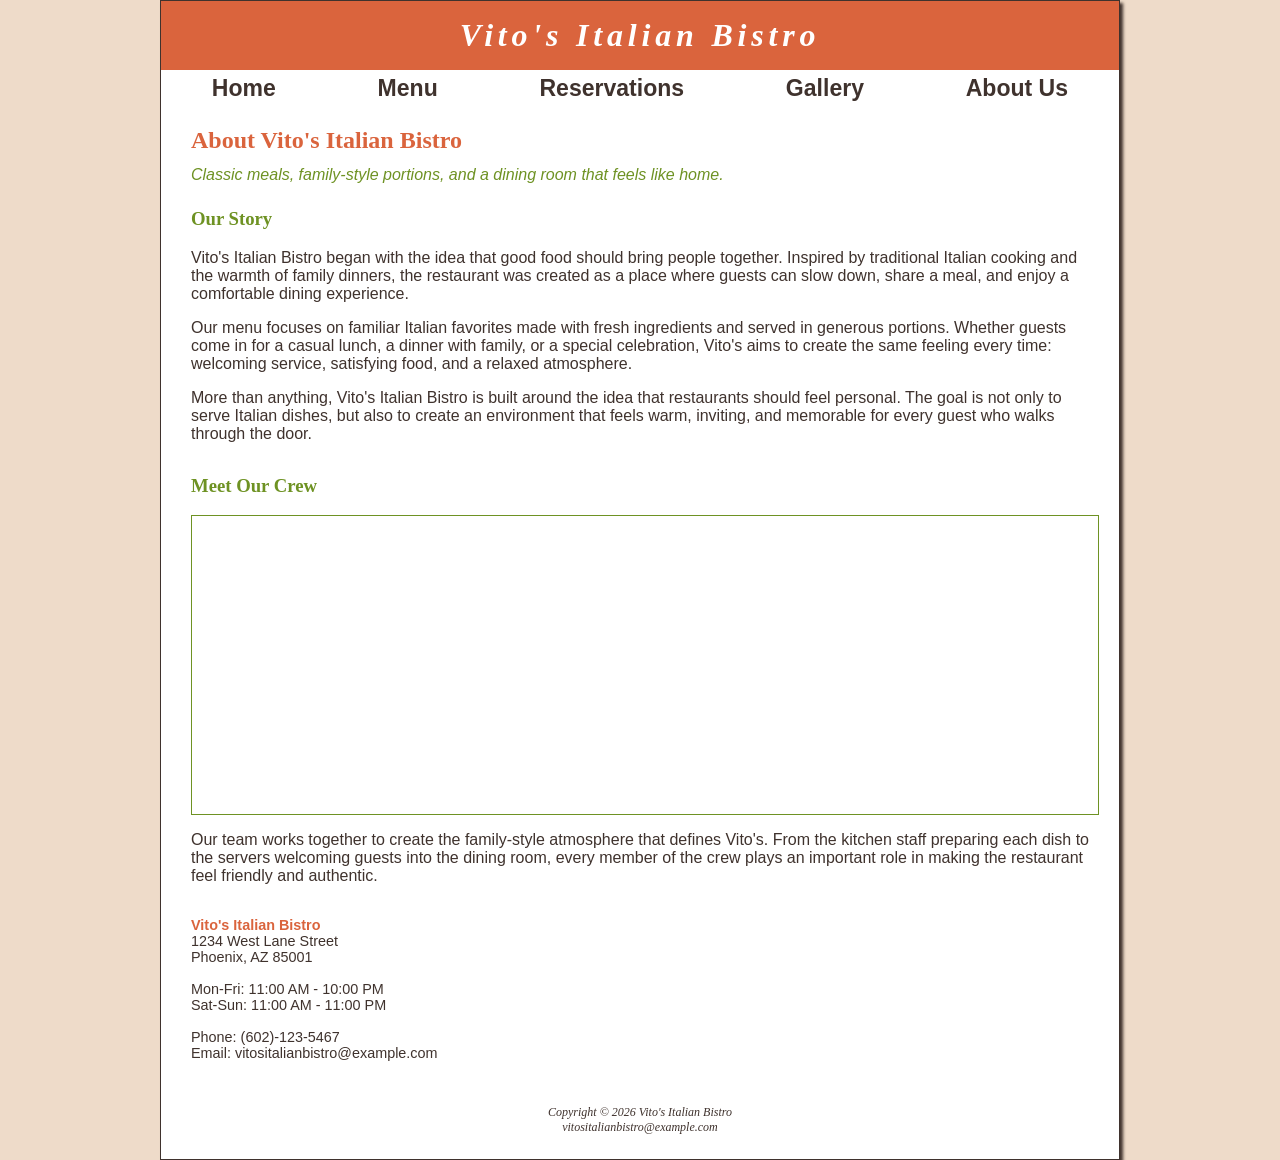
==== about.html @ 0d5b5dd6 "Create about.html" ====
<!DOCTYPE html>
<html lang="en">
<head>
<title>Vito's Italian Bistro:: About Us</title>
<link rel="stylesheet" href="vitos.css">
<meta charset="utf-8">
<meta name="description" content="Learn the story behind Vito's Italian Bistro and meet the team that creates its family-style dining experience.">
<meta name="viewport" content="width=device-width, initial-scale=1.0">
</head>
<body>

<div id="wrapper">

<header>
    <h1><a href="index.html">Vito's Italian Bistro</a></h1>
</header>

<nav>
    <ul>
        <li><a href="index.html">Home</a></li>
        <li><a href="menu.html">Menu</a></li>
        <li><a href="reservations.html">Reservations</a></li>
        <li><a href="gallery.html">Gallery</a></li>
        <li><a href="about.html">About Us</a></li>
    </ul>
</nav>

<main>

<h2>About Vito's Italian Bistro</h2>
<p class="tagline">Classic meals, family-style portions, and a dining room that feels like home.</p>

<section>
<h3>Our Story</h3>
<p>Vito's Italian Bistro began with the idea that good food should bring people together. Inspired by traditional Italian cooking and the warmth of family dinners, the restaurant was created as a place where guests can slow down, share a meal, and enjoy a comfortable dining experience.</p>

<p>Our menu focuses on familiar Italian favorites made with fresh ingredients and served in generous portions. Whether guests come in for a casual lunch, a dinner with family, or a special celebration, Vito's aims to create the same feeling every time: welcoming service, satisfying food, and a relaxed atmosphere.</p>

<p>More than anything, Vito's Italian Bistro is built around the idea that restaurants should feel personal. The goal is not only to serve Italian dishes, but also to create an environment that feels warm, inviting, and memorable for every guest who walks through the door.</p>
</section>

<section>
<h3>Meet Our Crew</h3>
<div class="aboutphoto"></div>
<p>Our team works together to create the family-style atmosphere that defines Vito's. From the kitchen staff preparing each dish to the servers welcoming guests into the dining room, every member of the crew plays an important role in making the restaurant feel friendly and authentic.</p>
</section>

<div id="contact">
<span class="restaurant">Vito's Italian Bistro</span><br>
1234 West Lane Street<br>
Phoenix, AZ 85001<br><br>
Mon-Fri: 11:00 AM - 10:00 PM<br>
Sat-Sun: 11:00 AM - 11:00 PM<br><br>
Phone: (602)-123-5467<br>
Email: vitositalianbistro@example.com
</div>

</main>

<footer>
Copyright &copy; 2026 Vito's Italian Bistro<br>
vitositalianbistro@example.com
</footer>

</div>

</body>
</html>
---- vitos.css ----
* { box-sizing: border-box; }

:root {
    --text: #3f322d;
    --background: #ffffff;
    --primary: #da643d;
    --secondary: #6e9223;
    --accent: #eedbc9;}

body {
    background-color: var(--accent);
    color: var(--text);
    font-family: Arial, Helvetica, sans-serif;
    margin: 0;}

#wrapper {
    background-color: var(--background);}

header {
    background-color: var(--primary);
    color: #FFFFFF;
    text-align: center;}

nav {
    text-align: center;
    padding: 0;
    font-weight: bold;
    font-size: 120%;}

nav ul {
    list-style-type: none;
    margin: 0;
    padding-left: 0;
    font-size: 1.2em;}

nav li {
    border-bottom: 1px solid var(--background);}

nav a {
    text-decoration: none;
    display: block;
    padding-top: 0.2em;
    padding-bottom: 0.2em;}

main {
    display: block;
    background-color: var(--background);
    padding-top: 1px;
    padding-right: 20px;
    padding-bottom: 20px;
    padding-left: 30px;
    overflow: auto;}

footer {
    font-size: 75%;
    font-style: italic;
    text-align: center;
    font-family: Georgia, "Times New Roman", serif;
    padding: 2em;
    background-color: var(--background);}

h1 {
    margin-top: 0;
    margin-bottom: 0;
    font-family: Georgia, "Times New Roman", serif;
    font-style: italic;
    letter-spacing: 0.15em;
    padding-top: 0.5em;
    padding-bottom: 0.5em;}

h2 {
    font-family: Georgia, "Times New Roman", serif;
    color: var(--primary);}

h3 {
    font-family: Georgia, "Times New Roman", serif;
    color: var(--secondary);}

header a:link {
    text-decoration: none;
    color: #FFFFFF;}

header a:visited {
    text-decoration: none;
    color: #FFFFFF;}

header a:hover {
    text-decoration: none;
    color: var(--accent);}

nav a:link {
    color: var(--text);}

nav a:visited {
    color: var(--text);}

nav a:hover {
    color: var(--primary);
    background-color: var(--accent);}

.tagline {
    font-style: italic;
    margin-top: -0.5em;
    margin-bottom: 1.5em;
    color: var(--secondary);}

.restaurant {
    color: var(--primary);
    font-weight: bold;}

.dish {
    color: var(--secondary);
    font-weight: bold;}

section {
    margin-bottom: 2em;}

.button {
    background-color: var(--primary);
    color: #FFFFFF;
    text-decoration: none;
    padding: 0.5em 1em;
    display: inline-block;
    font-weight: bold;}

.button:hover {
    background-color: var(--secondary);}

#contact {
    font-size: 90%;
    margin-top: 2em;}

form {
    display: flex;
    flex-direction: column;
    width: 100%;
    max-width: 35em;}

label {
    margin-top: 1em;
    font-weight: bold;}

input, select, textarea {
    padding: 0.5em;
    font-family: Arial, Helvetica, sans-serif;
    border: 1px solid var(--text);}

textarea {
    min-height: 100px;
    resize: vertical;}

input[type="submit"] {
    width: 9em;
    margin-top: 1em;
    background-color: var(--primary);
    color: #FFFFFF;
    border: none;
    font-weight: bold;
    cursor: pointer;}

input[type="submit"]:hover {
    background-color: var(--secondary);}

#homehero {
    height: 300px;
    background-image: url(hero.jpg);
    background-repeat: no-repeat;
    background-size: cover;
    background-position: center;}

.aboutphoto {
    height: 300px;
    background-image: url(crew.jpg);
    background-repeat: no-repeat;
    background-size: cover;
    background-position: center;
    border: 1px solid var(--secondary);
    margin-bottom: 1em;}

.boxphoto {
    height: 180px;
    background-image: url(featured-dish.jpg);
    background-repeat: no-repeat;
    background-size: cover;
    background-position: center;
    border: 1px solid var(--secondary);}

.smallphoto {
    height: 120px;
    background-repeat: no-repeat;
    background-size: cover;
    background-position: center;
    border: 1px solid var(--secondary);}

#fettuccine {
    background-image: url(fettuccine.jpg);}

#ziti {
    background-image: url(ziti.jpg);}

#pizza {
    background-image: url(pizza.jpg);}

.dishgroup {
    display: block;}

.dishcard {
    margin-bottom: 1.5em;}

#columns {
    display: block;}

#leftcolumn, #rightcolumn {
    width: 100%;}

@media (min-width: 600px) {
nav ul {
    display: flex;
    flex-flow: row nowrap;
    justify-content: space-around;}
nav li {
    border-bottom: none;}
.dishgroup {
    display: flex;
    flex-direction: row;
    gap: 1em;}
.dishcard {
    flex: 1;}
#columns {
    display: flex;
    gap: 2em;
    align-items: flex-start;}
#leftcolumn, #rightcolumn {
    flex: 1;}}

@media (min-width: 1024px) {
#wrapper {
    width: 75%;
    max-width: 1200px;
    margin: auto;
    border: 1px solid var(--text);
    box-shadow: 3px 3px 3px var(--text);}}
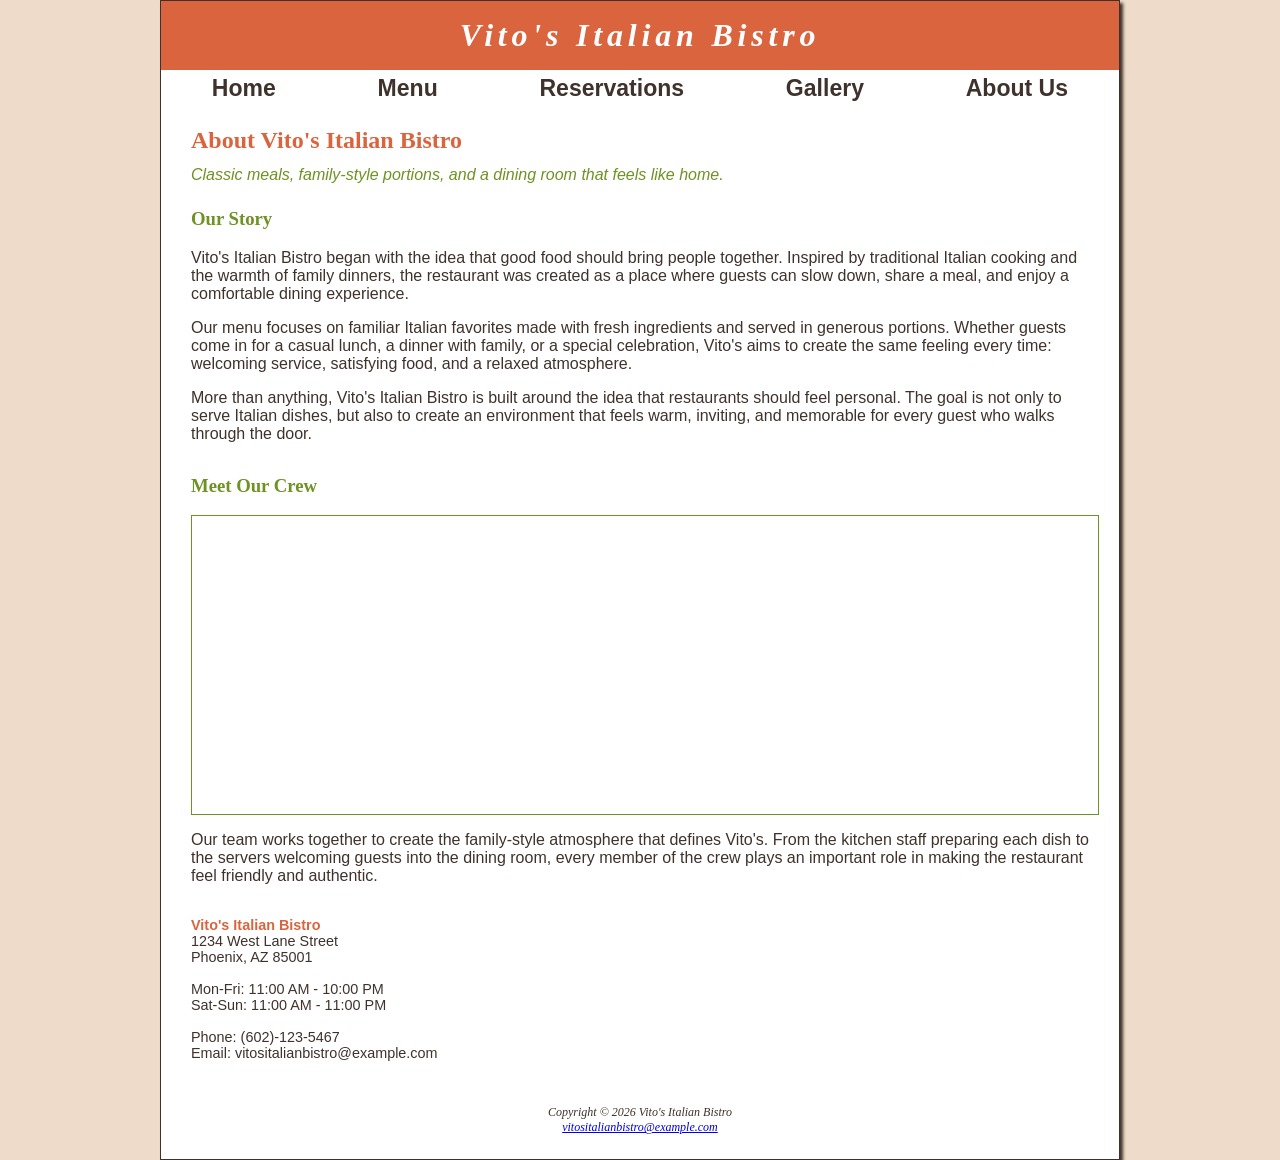
==== commit c00ea4dd: "Update about.html" ====
--- a/about.html
+++ b/about.html
@@ -59,7 +59,7 @@
 
 <footer>
 Copyright &copy; 2026 Vito's Italian Bistro<br>
-vitositalianbistro@example.com
+<a href="mailto:vitositalianbistro@example.com">vitositalianbistro@example.com</a>
 </footer>
 
 </div>
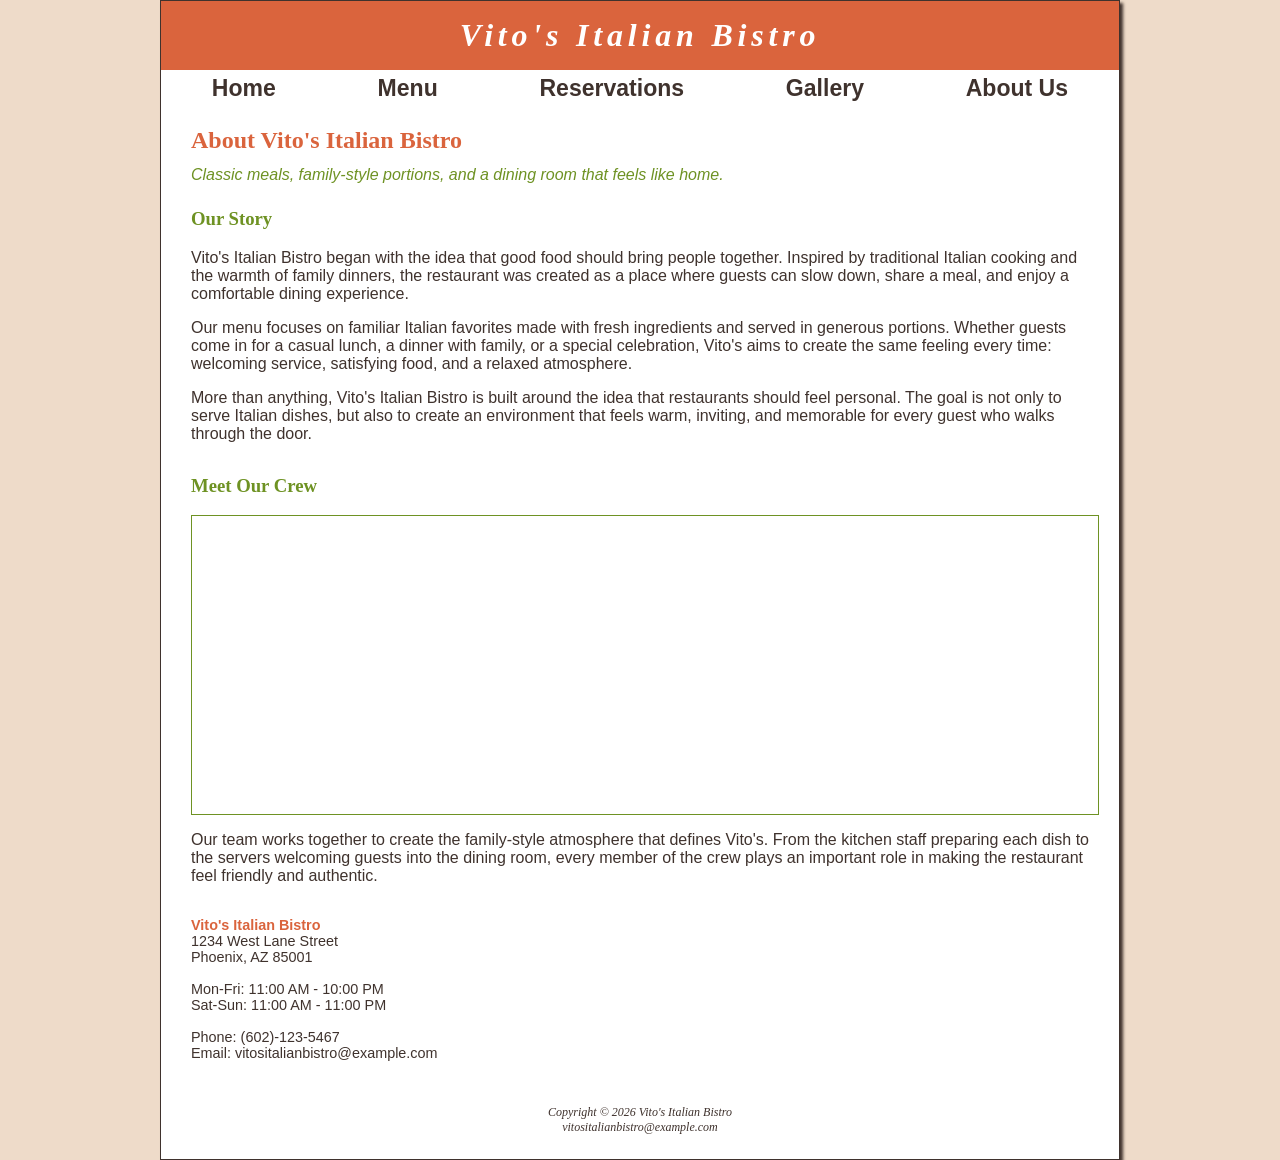
==== commit ab25b9d6: "Update about.html removed mailto" ====
--- a/about.html
+++ b/about.html
@@ -59,7 +59,7 @@
 
 <footer>
 Copyright &copy; 2026 Vito's Italian Bistro<br>
-<a href="mailto:vitositalianbistro@example.com">vitositalianbistro@example.com</a>
+vitositalianbistro@example.com
 </footer>
 
 </div>
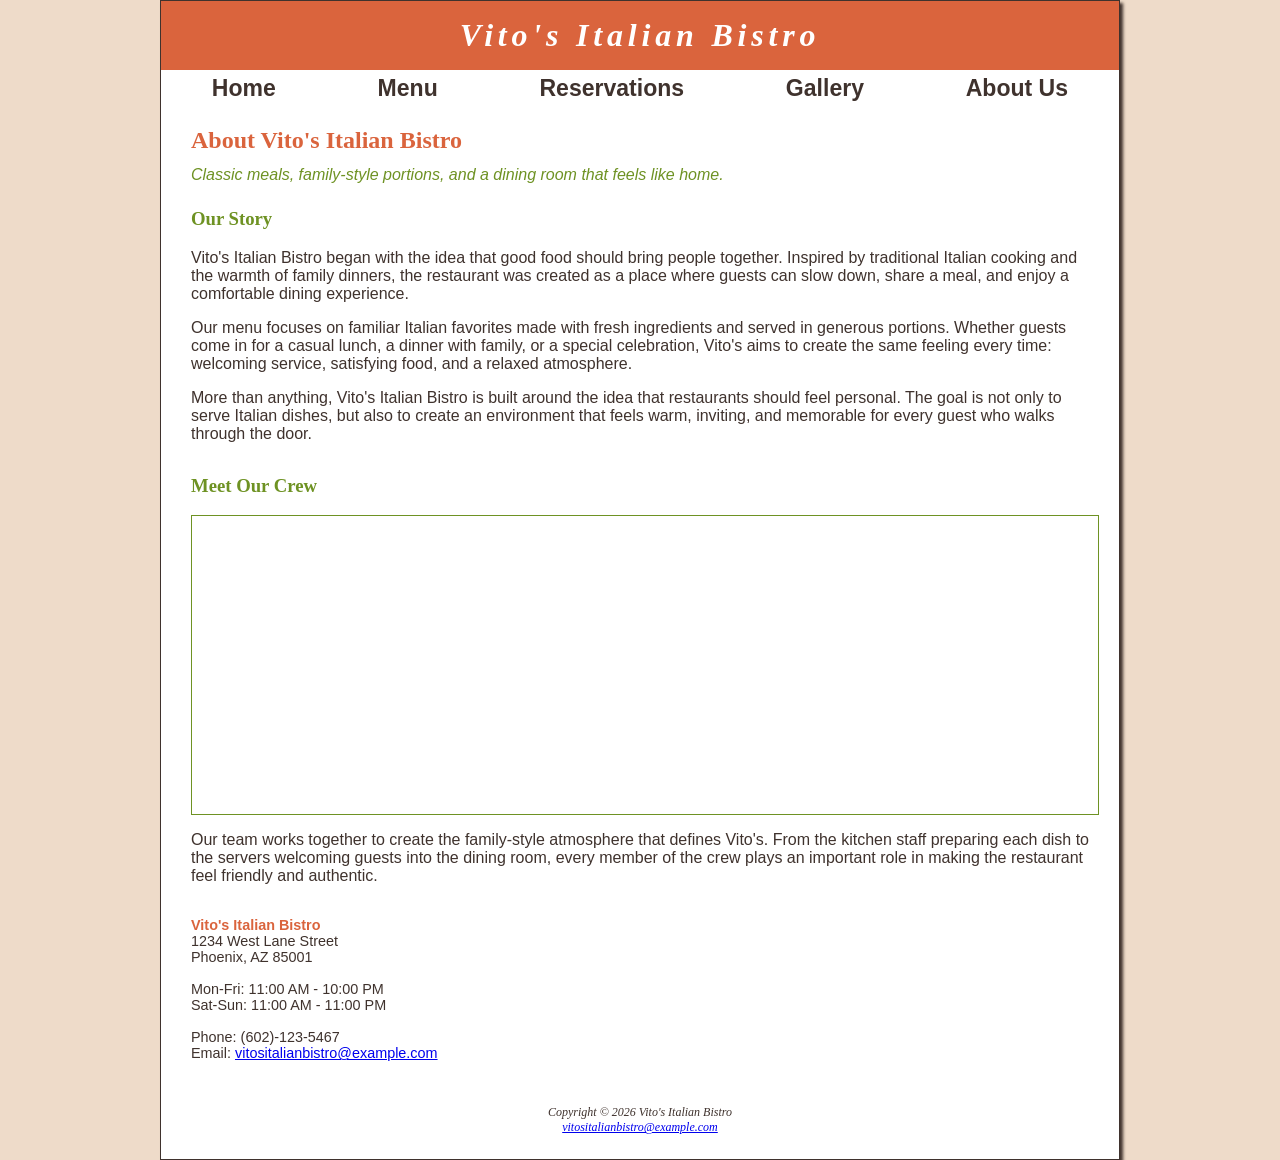
==== commit d65434d6: "Update about.html" ====
--- a/about.html
+++ b/about.html
@@ -1,6 +1,16 @@
 <!DOCTYPE html>
 <html lang="en">
 <head>
+<!-- Google tag (gtag.js) -->
+<script async src="https://www.googletagmanager.com/gtag/js?id=G-9DMJH4J6D2"></script>
+<script>
+  window.dataLayer = window.dataLayer || [];
+  function gtag(){dataLayer.push(arguments);}
+  gtag('js', new Date());
+
+  gtag('config', 'G-9DMJH4J6D2');
+</script>
+
 <title>Vito's Italian Bistro:: About Us</title>
 <link rel="stylesheet" href="vitos.css">
 <meta charset="utf-8">
@@ -52,14 +62,14 @@
 Mon-Fri: 11:00 AM - 10:00 PM<br>
 Sat-Sun: 11:00 AM - 11:00 PM<br><br>
 Phone: (602)-123-5467<br>
-Email: vitositalianbistro@example.com
+Email: <a href="mailto:vitositalianbistro@example.com">vitositalianbistro@example.com</a>
 </div>
 
 </main>
 
 <footer>
 Copyright &copy; 2026 Vito's Italian Bistro<br>
-vitositalianbistro@example.com
+<a href="mailto:vitositalianbistro@example.com">vitositalianbistro@example.com</a>
 </footer>
 
 </div>
--- a/vitos.css
+++ b/vitos.css
@@ -206,6 +206,60 @@
 
 .dishcard {
     margin-bottom: 1.5em;}
+
+.menulist {
+    border-top: 3px solid var(--accent);
+    border-bottom: 3px solid var(--accent);
+    padding-top: 0.5em;
+    padding-bottom: 0.5em;}
+
+.menulist p {
+    margin-top: 1em;
+    margin-bottom: 1em;}
+
+table {
+    width: 100%;
+    border-collapse: collapse;
+    margin-top: 1em;
+    margin-bottom: 1em;}
+
+th, td {
+    border: 1px solid var(--secondary);
+    padding: 0.75em;
+    text-align: left;
+    vertical-align: top;}
+
+th {
+    background-color: var(--secondary);
+    color: #FFFFFF;}
+
+tr:nth-child(even) {
+    background-color: var(--accent);}
+
+.gallerygrid {
+    display: block;}
+
+figure {
+    margin: 0 0 1.5em 0;
+    border-bottom: 3px solid var(--accent);
+    padding-bottom: 1em;}
+
+figure img {
+    width: 100%;
+    height: 260px;
+    object-fit: cover;
+    border: 1px solid var(--secondary);}
+
+figcaption {
+    font-size: 90%;
+    font-style: italic;
+    margin-top: 0.5em;}
+
+video {
+    width: 100%;
+    max-height: 520px;
+    background-color: var(--text);
+    border: 1px solid var(--secondary);}
 
 #columns {
     display: block;}
@@ -226,6 +280,12 @@
     gap: 1em;}
 .dishcard {
     flex: 1;}
+.gallerygrid {
+    display: grid;
+    grid-template-columns: repeat(3, 1fr);
+    gap: 1em;}
+figure img {
+    height: 220px;}
 #columns {
     display: flex;
     gap: 2em;
